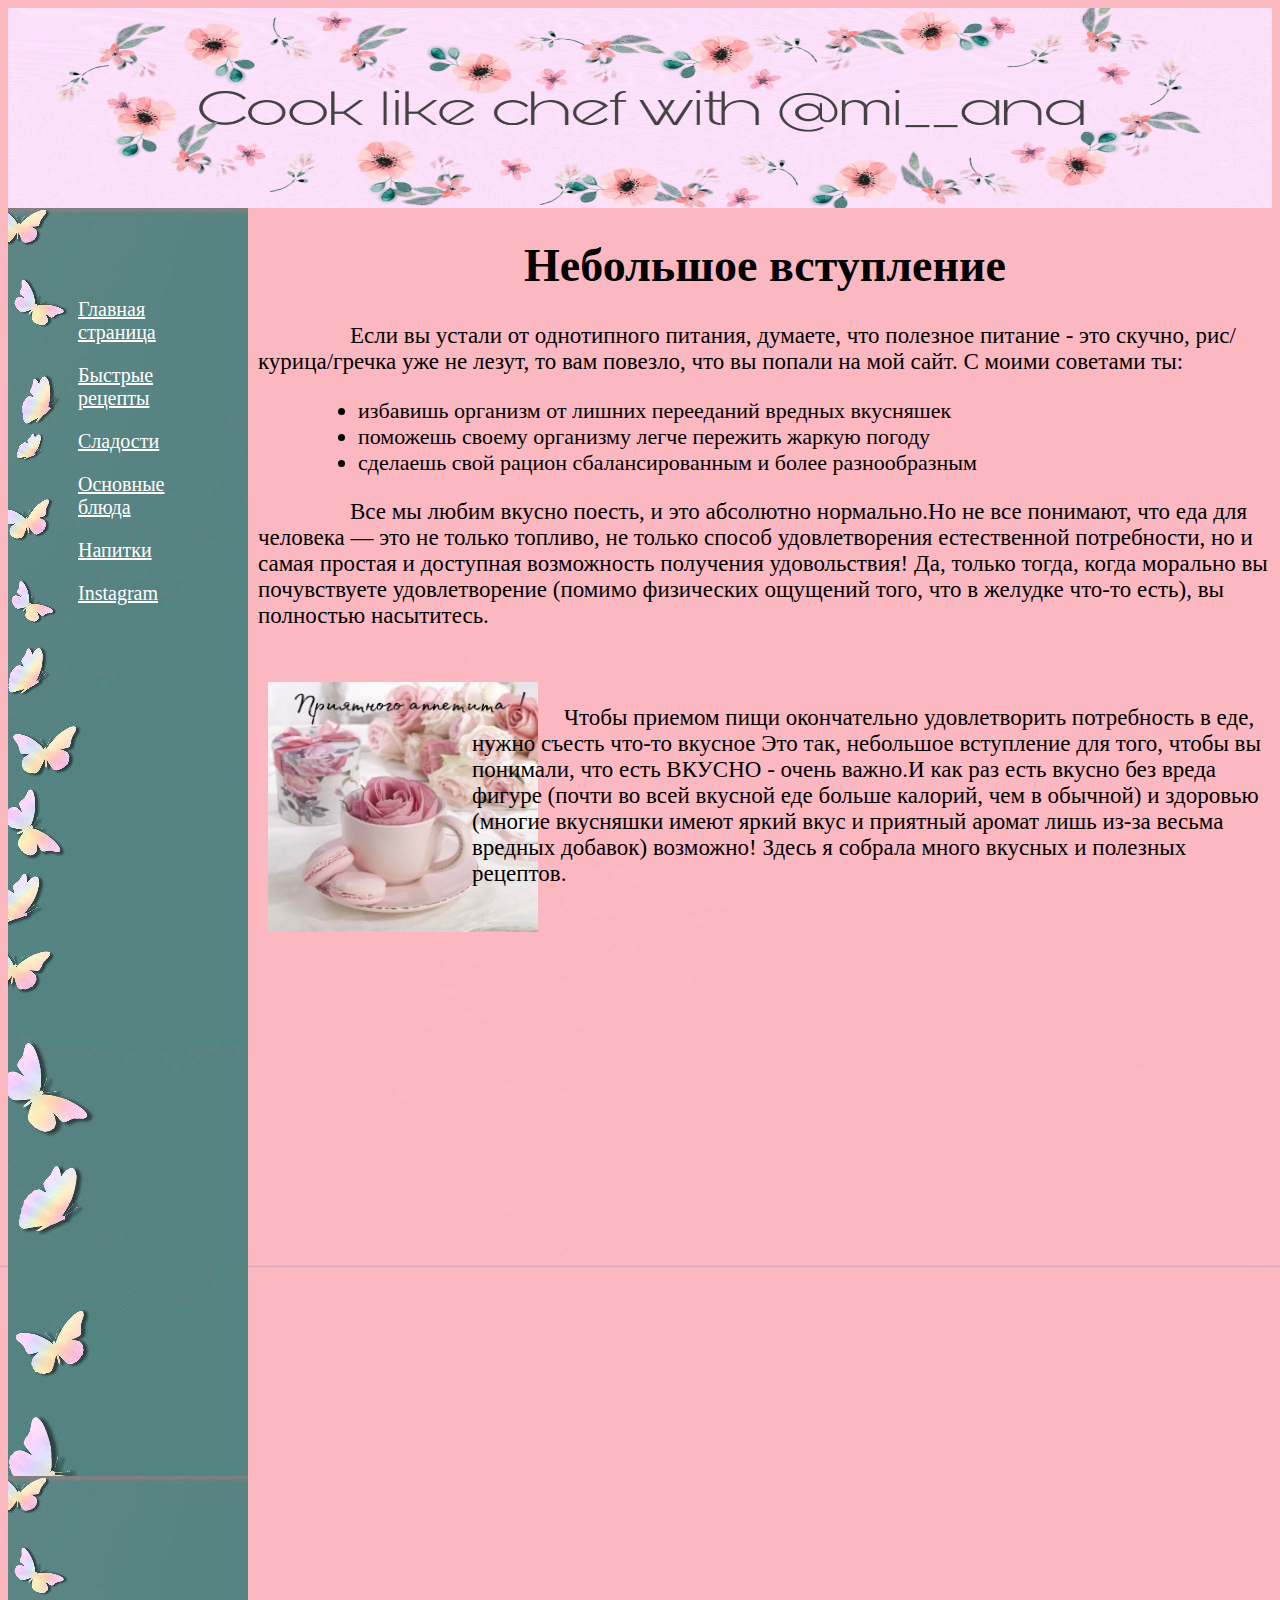
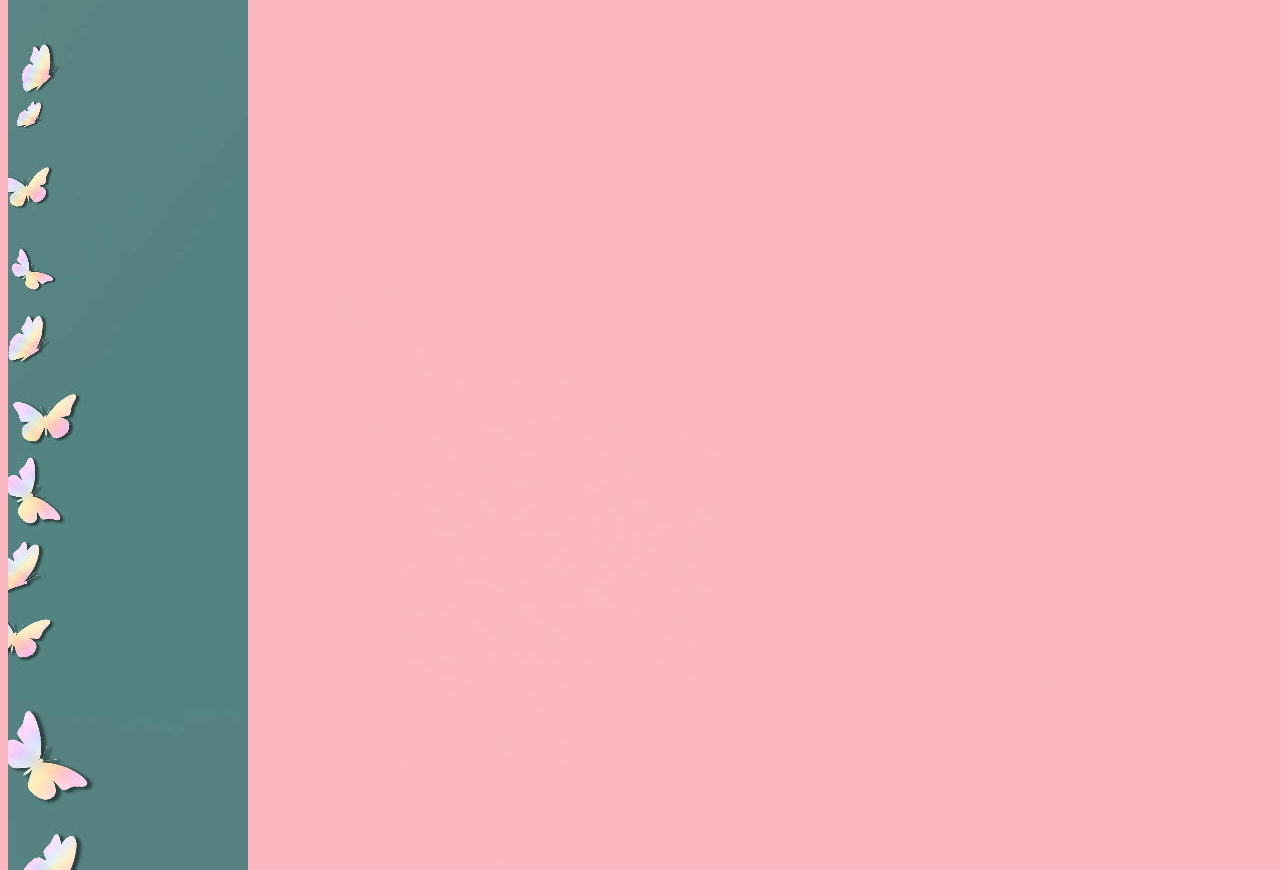
==== index.html @ 1df66d57 "Commit 1(for trying)" ====
<html>
 <head>
  <title> Cook like chef </title>
   <meta charset="utf-8">
    <link rel="stylesheet" type="text/css" href="style.css">
 </head>
  <body class="all" link="white" vlink="#E0FFFF">

     <img src="images/top.jpeg" width="100%" height="200px">
    
        <div class="div">
         <p>
          <p> <a href="index.html"> Главная страница </a> </p> 
          <p> <a href="quickrecipes.html"> Быстрые рецепты </a> </p>
          <p> <a href="sweets.html"> Сладости  </a> </p> 
          <p> <a href="maindishes.html"> Основные блюда  </a> </p> 
          <p> <a href="drinks.html"> Напитки </a> </p> 
          <p> <a href="https://instagram.com/mi__ana?igshid=5a2rsroiq07w"> Instagram </a> </p>
          </p>

      
          </div>

          <div class="div2">

          	
          	
            <h1 align="center"> Небольшое вступление </h1>
             <p class="p1"> 
             
               <p class="p1"> Если вы устали от однотипного питания, думаете, что полезное питание - это скучно, рис/курица/гречка уже не лезут, то вам повезло, что вы попали на мой сайт.
              <p2> С моими советами ты:
              <ul class="ul">
                <li type="disc">         избавишь организм от лишних перееданий вредных вкусняшек </li>
                <li type="disc">         поможешь своему организму легче пережить жаркую погоду </li>
                <li type="disc">         сделаешь свой рацион сбалансированным и более разнообразным </li>
              </ul>
               <p class="p1">
                Все мы любим вкусно поесть, и это абсолютно нормально.Но не все понимают, что еда для человека — это не только топливо, не только способ удовлетворения естественной потребности, но и самая простая и доступная возможность получения удовольствия! Да, только тогда, когда морально вы почувствуете удовлетворение (помимо физических ощущений того, что в желудке что-то есть), вы полностью насытитесь. 
            </p>
           </p2>
          </p1>
         </p>

<div class="div3">  
<img src="images/1.jpeg" width="270" height="250" align="left">
</div>
<div class="div7"> 
	 <p class="p1">
                Чтобы приемом пищи окончательно удовлетворить потребность в еде, нужно съесть что-то вкусное Это так, небольшое вступление для того, чтобы вы понимали, что есть ВКУСНО - очень важно.И как раз есть вкусно без вреда фигуре (почти во всей вкусной еде больше калорий, чем в обычной) и здоровью (многие вкусняшки имеют яркий вкус и приятный аромат лишь из-за весьма 
                вредных добавок) возможно! Здесь я собрала много вкусных и полезных рецептов. 
     </p>

</div>


       

</body>
</html>
---- style.css ----
.div {
	width: 100px;
	height: 240%;
	padding: 70px;
	background-image: url(images/div1.jpeg);
	font-size: 20px;
	float: left;
	text-align: justify;	
}
.div2 {
	 padding-left: 250px;
	 font-size: 23px; 
	
}
.div3 {
	width: 400px;
	height: 400px;
	float: left;
	margin-top: 30px;
	margin-left: 10px;
}
.div4  {
	float: right;
	width: 600px;
	height: 300px;
	margin: -10px;
	margin-right: -100px; 
	margin-top: 10px;
}
.div5 {
	float: left;
	width: 500px;
	height: 500px;
	margin-top: 350px;	
	margin-left: -25px;
}
.div6 {
	float: left;
	height: 400px;
	width: 300px; 
	margin-left: -1060px; 
	margin-top: 350px; 
}
.div7 {
	float: right;
	width: 800px;
	height: 300px;
	margin-top: -400px;
}
.p1 {
	text-indent: 8ch;
    font-family: segoe ui;
	margin-left: 30px
	font-size: 30px;
}
.all {
	background-image: url(images/background.jpeg);
	font-family: "segoe script";
}
.ul {
	 padding-left: 100px;
	 font-family: segoe ui;
     font-size: 22px;
}
.ol {
	 font-family: segoe ui;
	 font-size: 25px;
	 margin: -150px;
	 margin-top: 50px; 
	 width: 450px;
	 height: 320px;
	 margin-top: 15px; 
}
.ol1 {
	 font-family: segoe ui;
	 font-size: 25px;
	 margin-left: -10px;
	 margin-top: 10px; 
	 width: 400px;
	 height: 400px;
}
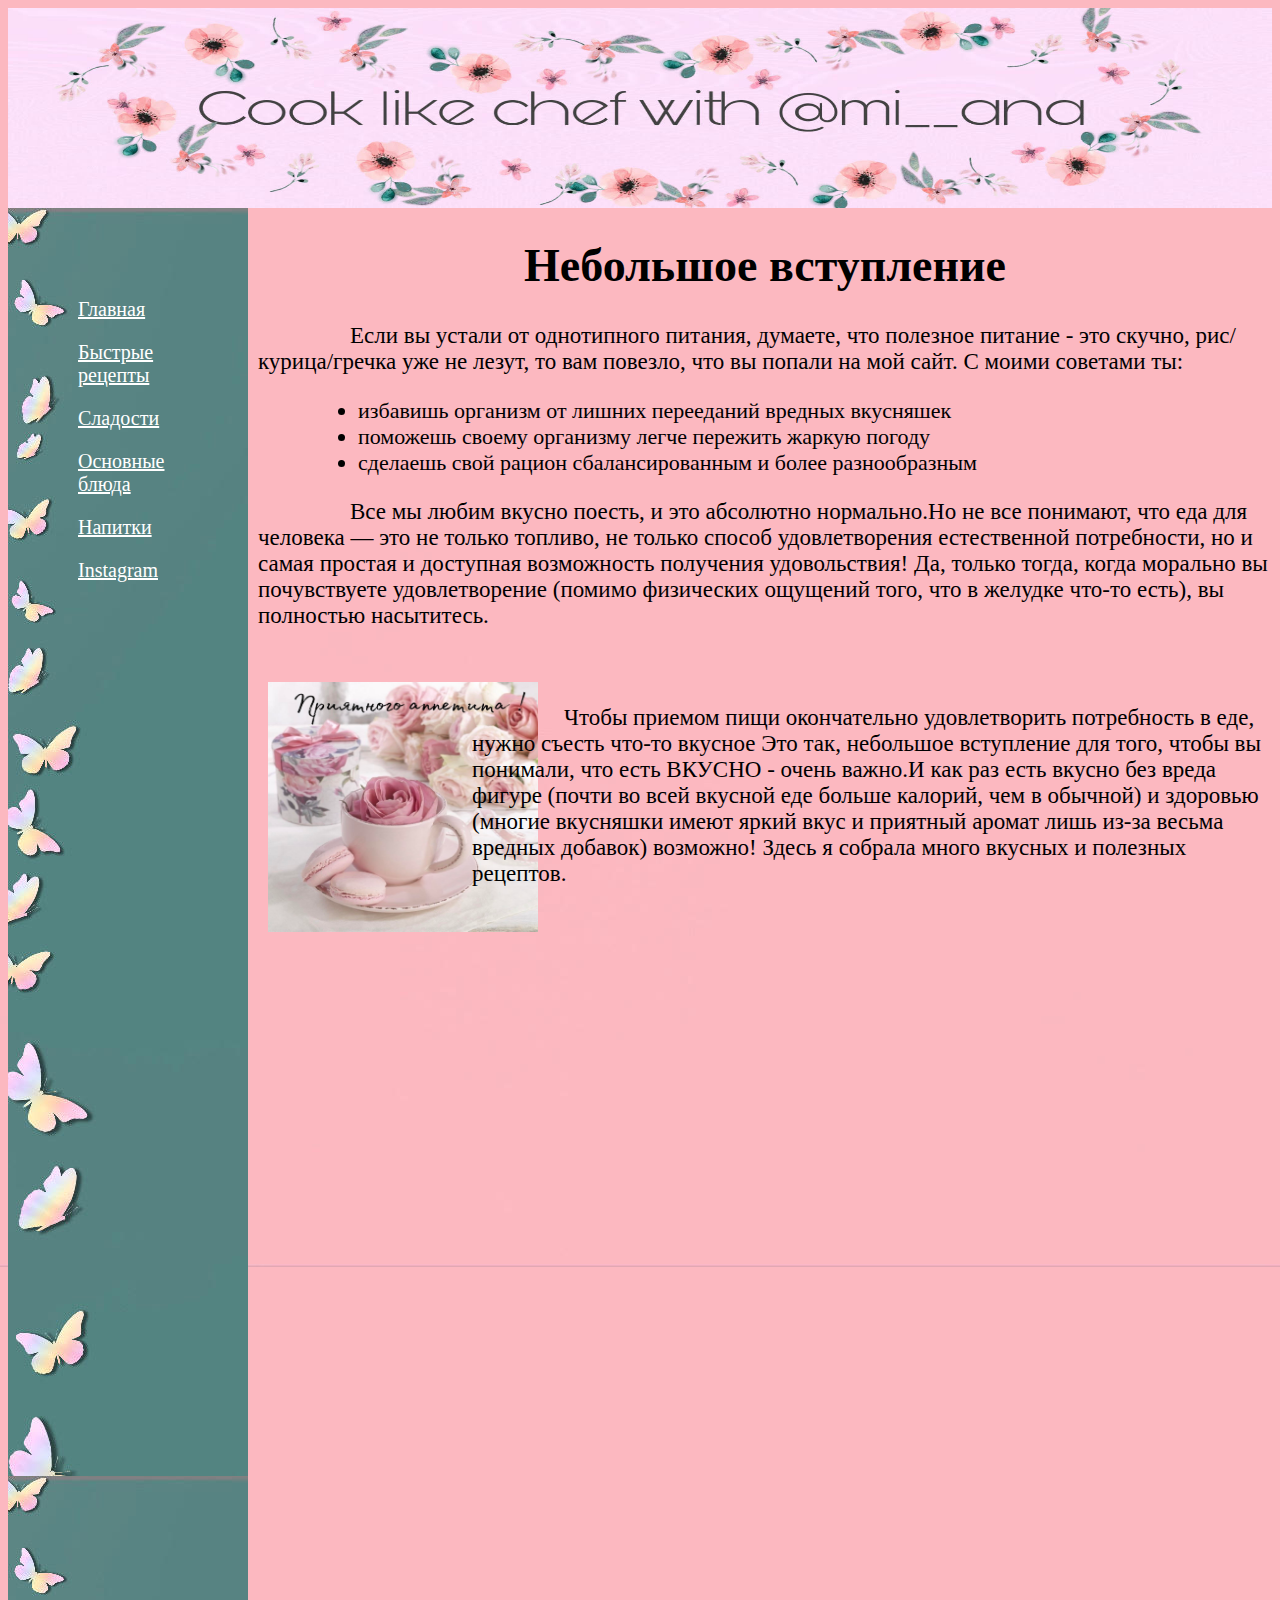
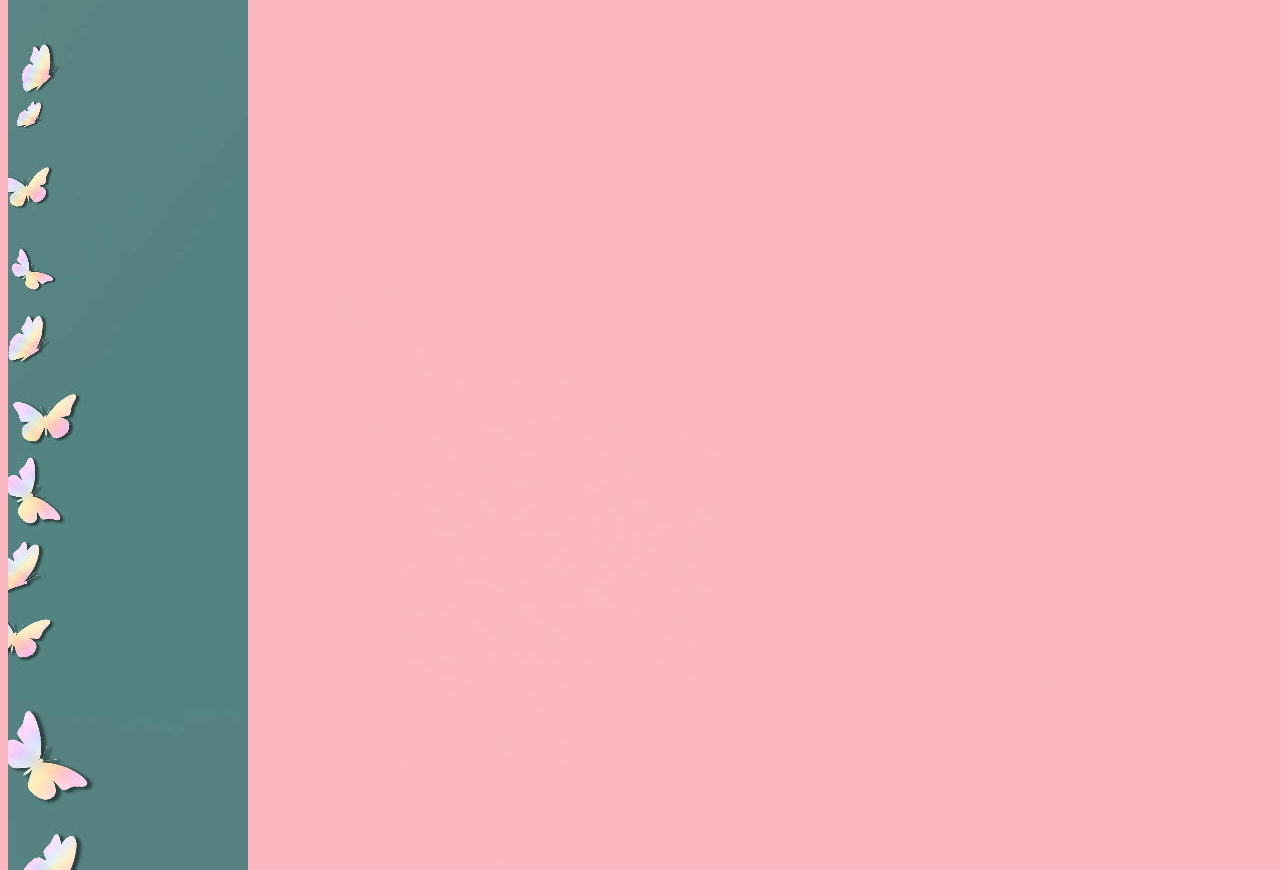
==== commit 90e9b0ab: "changes (commit 1)" ====
--- a/index.html
+++ b/index.html
@@ -10,7 +10,7 @@
     
         <div class="div">
          <p>
-          <p> <a href="index.html"> Главная страница </a> </p> 
+          <p> <a href="index.html"> Главная </a> </p> 
           <p> <a href="quickrecipes.html"> Быстрые рецепты </a> </p>
           <p> <a href="sweets.html"> Сладости  </a> </p> 
           <p> <a href="maindishes.html"> Основные блюда  </a> </p> 
